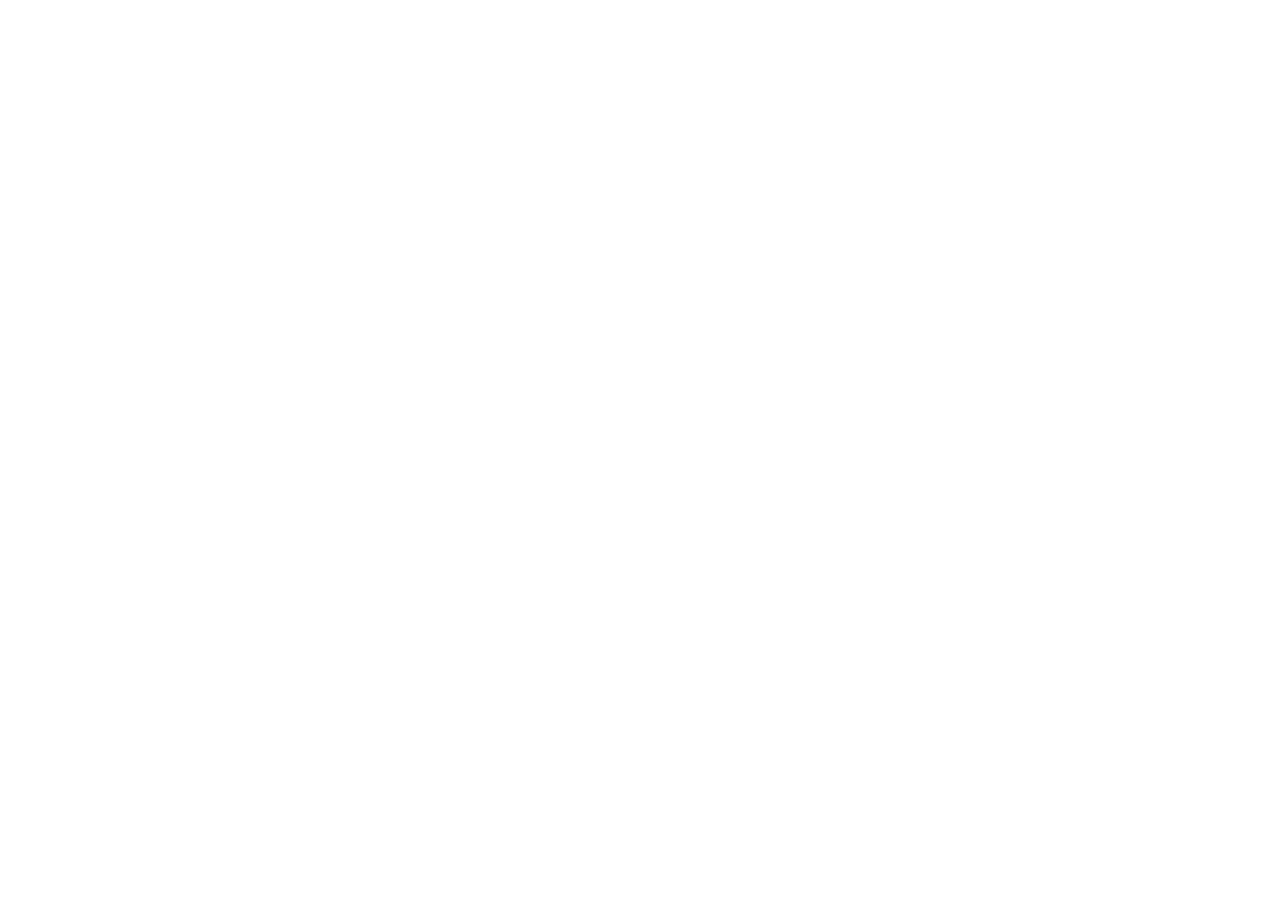
==== web.html @ ccc4c196 "first commit" ====
<!DOCTYPE html>
<html lang="en">
<head>
  <meta charset="UTF-8">
  <meta name="viewport" content="width=device-width, initial-scale=1.0">
  <title>first-website</title>
</head>
<body>
  
</body>
</html>
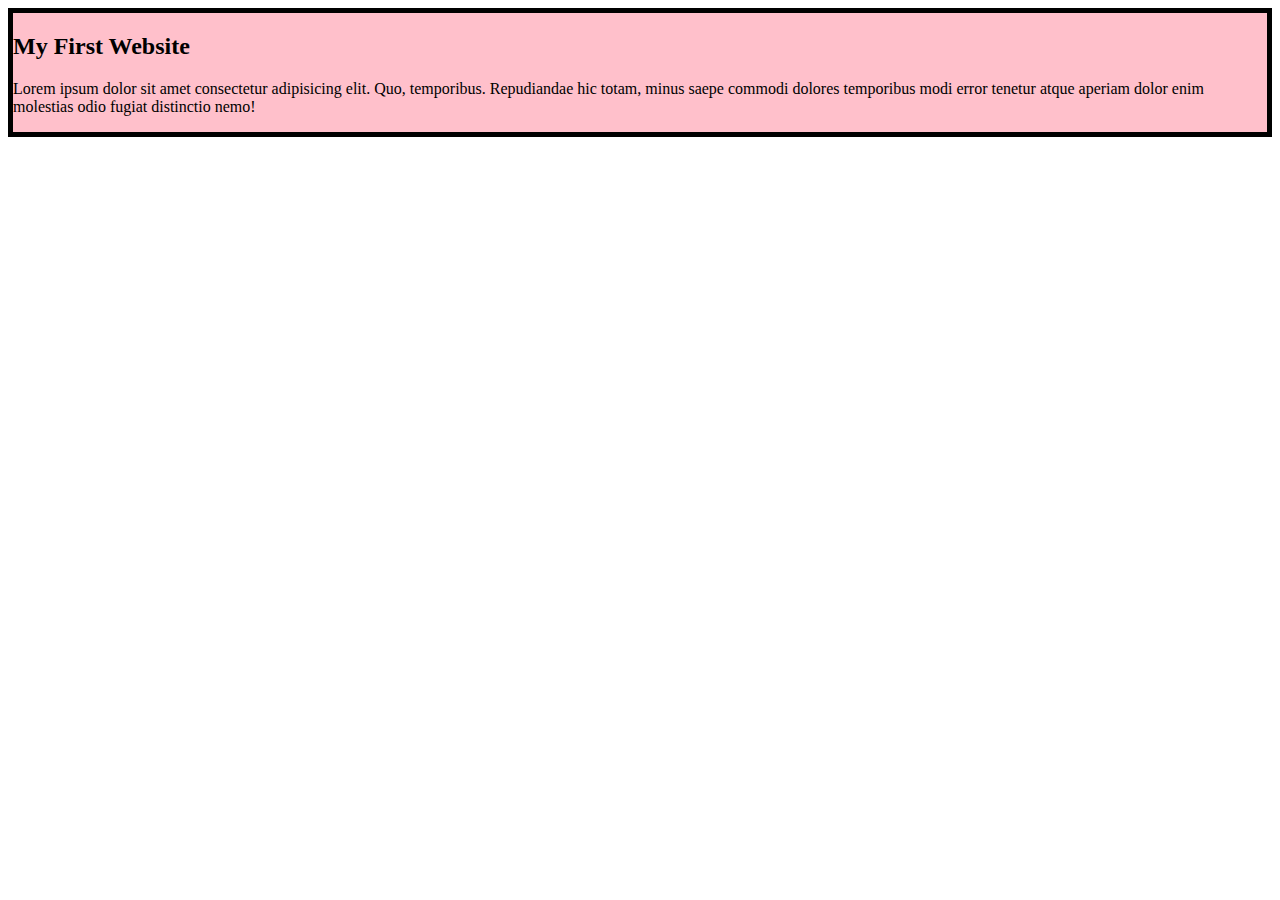
==== commit b37f3d44: "added the tirst blog" ====
--- a/web.html
+++ b/web.html
@@ -4,8 +4,12 @@
   <meta charset="UTF-8">
   <meta name="viewport" content="width=device-width, initial-scale=1.0">
   <title>first-website</title>
+  <link rel="stylesheet" href="style/blog.css">
 </head>
 <body>
-  
+  <div>
+    <h2>My First Website</h2>
+    <p>Lorem ipsum dolor sit amet consectetur adipisicing elit. Quo, temporibus. Repudiandae hic totam, minus saepe commodi dolores temporibus modi error tenetur atque aperiam dolor enim molestias odio fugiat distinctio nemo!</p>
+  </div>
 </body>
 </html>--- a/style/blog.css
+++ b/style/blog.css
@@ -0,0 +1,4 @@
+div{
+  background-color: pink;
+  border:5px solid black;
+}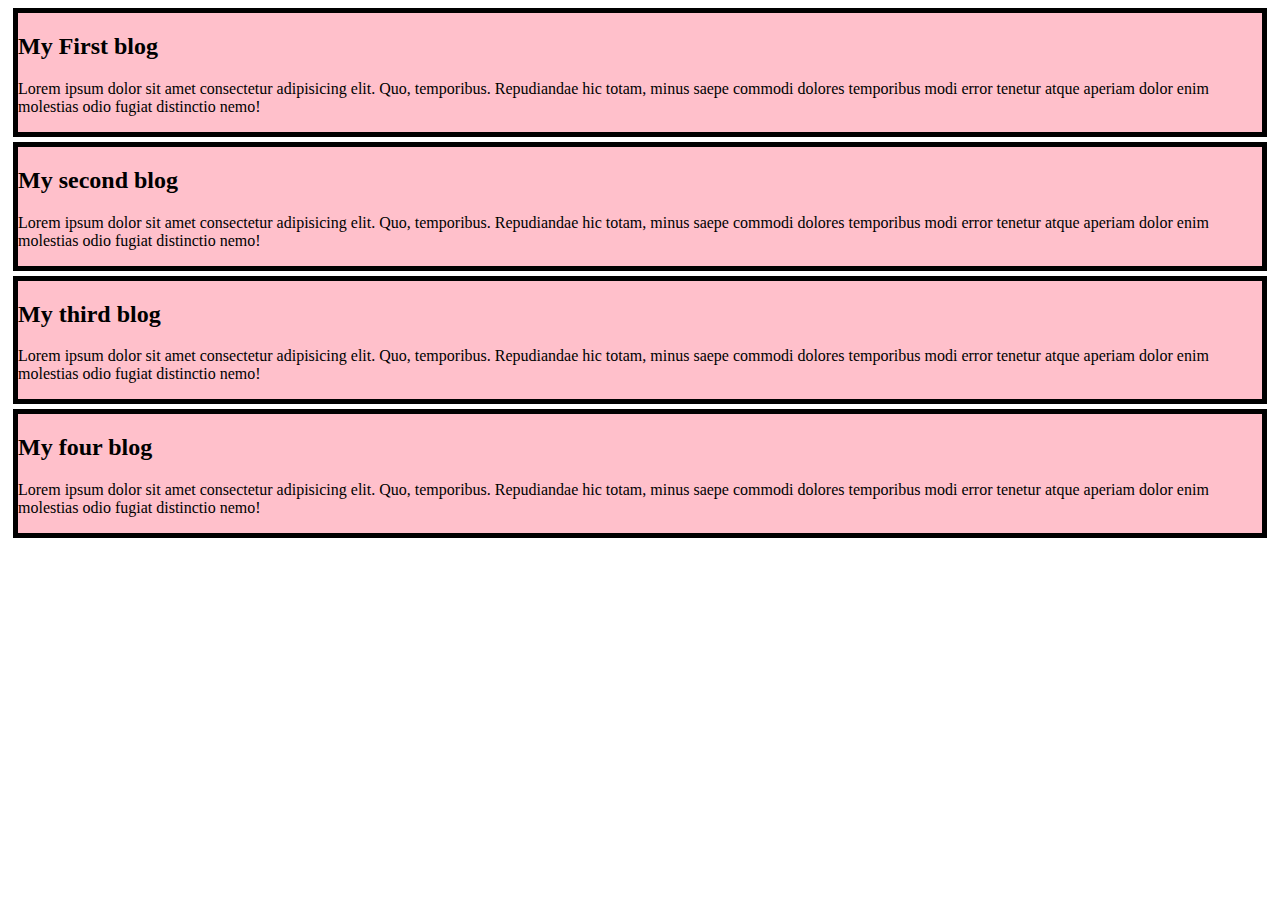
==== commit 3d5b23b0: "added second and third blogs" ====
--- a/web.html
+++ b/web.html
@@ -8,7 +8,19 @@
 </head>
 <body>
   <div>
-    <h2>My First Website</h2>
+    <h2>My First blog </h2>
+    <p>Lorem ipsum dolor sit amet consectetur adipisicing elit. Quo, temporibus. Repudiandae hic totam, minus saepe commodi dolores temporibus modi error tenetur atque aperiam dolor enim molestias odio fugiat distinctio nemo!</p>
+  </div>
+  <div>
+    <h2>My second blog </h2>
+    <p>Lorem ipsum dolor sit amet consectetur adipisicing elit. Quo, temporibus. Repudiandae hic totam, minus saepe commodi dolores temporibus modi error tenetur atque aperiam dolor enim molestias odio fugiat distinctio nemo!</p>
+  </div>
+  <div>
+    <h2>My third blog</h2>
+    <p>Lorem ipsum dolor sit amet consectetur adipisicing elit. Quo, temporibus. Repudiandae hic totam, minus saepe commodi dolores temporibus modi error tenetur atque aperiam dolor enim molestias odio fugiat distinctio nemo!</p>
+  </div>
+  <div>
+    <h2>My four blog</h2>
     <p>Lorem ipsum dolor sit amet consectetur adipisicing elit. Quo, temporibus. Repudiandae hic totam, minus saepe commodi dolores temporibus modi error tenetur atque aperiam dolor enim molestias odio fugiat distinctio nemo!</p>
   </div>
 </body>
--- a/style/blog.css
+++ b/style/blog.css
@@ -1,4 +1,5 @@
 div{
   background-color: pink;
-  border:5px solid black;
+  border:5px solid black;margin:5px;
+  
 }